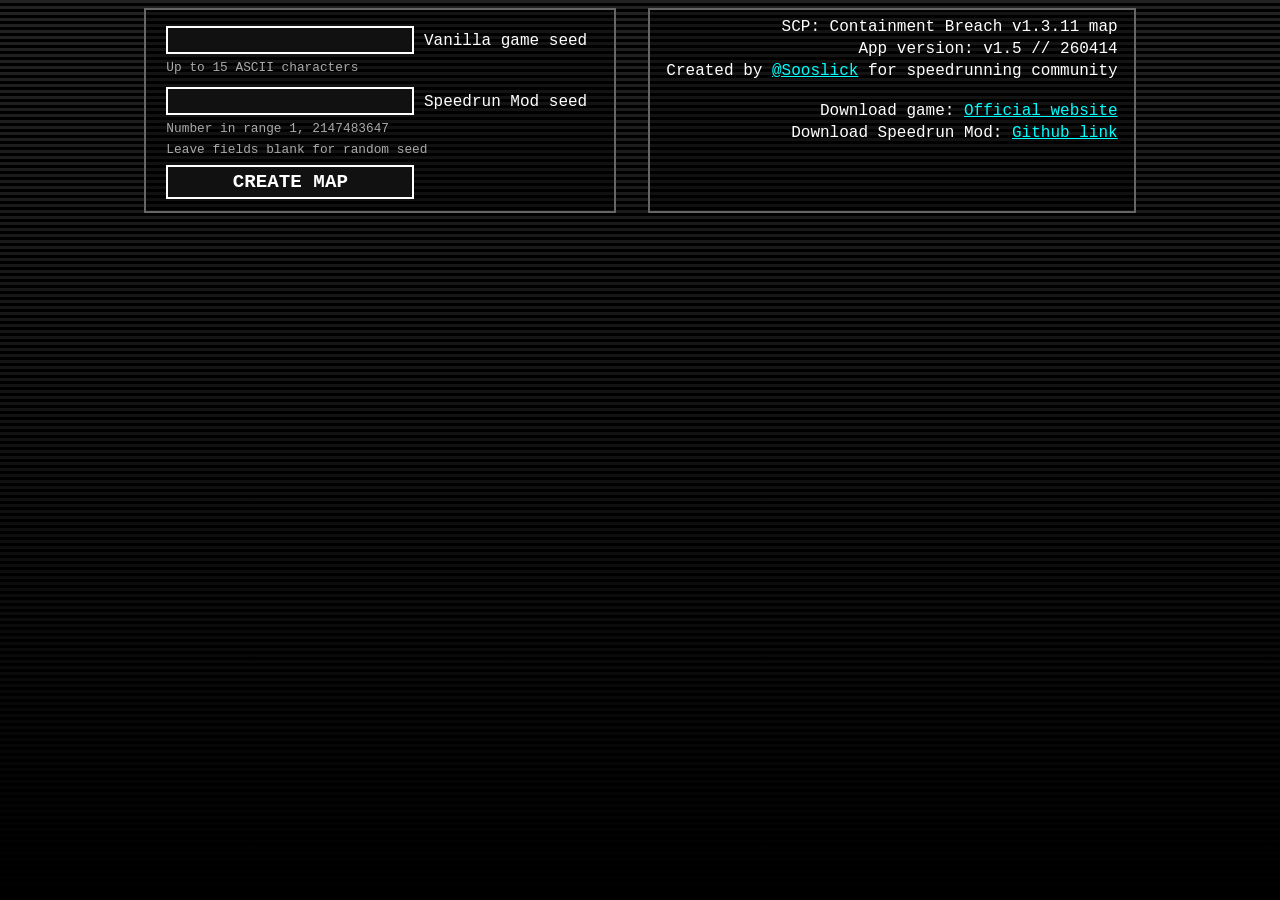
==== frontend/index.html @ 2715399c "add favicon and some extra labels" ====
<!doctype html>
<HTML>
<HEAD>
    <TITLE>SCP: Containment Breach map</TITLE>
    <meta charset='utf-8'/>
    <meta http-equiv='Content-Type' content='text/html'/>
    <meta name='author' content='Sooslick'/>
    <meta name='description' content='SCP: Containment Breach v1.3.11 map. Preview SCP:CB seeds on single online webpage without launching the game!'/>
    <meta name='theme-color' content='#202020'/>
    <link rel="stylesheet" href="cb.css">
    <link rel="icon" type="image/x-icon" href="favicon.ico">
</HEAD>
<BODY>
<div id="wrapper">
    <div id="header" data-nosnippet>
        <div id="inputs" class="map-component">
            <div class="input-line" id="prompt-container">
                <span><input id="prompt" autocomplete="off" oninput="updatePrompt()"/></span>
                <span id="prompt-label">Vanilla game seed</span>
            </div>
            <div class="input-hint" id="prompt-hint">Up to 15 ASCII characters</div>
            <div class="input-line" id="seed-container">
                <span><input id="seed" autocomplete="off" oninput="updateSeed()"/></span>
                <span id="seed-label">Speedrun Mod seed</span>
            </div>
            <div class="input-hint" id="seed-hint">Number in range 1, 2147483647</div>
            <div class="input-hint" id="blank-hint">Leave fields blank for random seed</div>
            <button id="generate" onclick="createMap()">CREATE MAP</button>
            <img id="loading-gif" src="load.gif" hidden/>
        </div>
        <div id="page-meta" class="map-component">
            <div class="page-meta-line">SCP: Containment Breach v1.3.11 map</div>
            <div class="page-meta-line">App version: v1.5 // 260414</div>
            <div class="page-meta-line">Created by <a id="sooslick-link" href="https://sooslick.art/">@Sooslick</a> for speedrunning community</div>
            <br/>
            <div class="page-meta-line">Download game: <a id="scpcbgame-link" href="https://www.scpcbgame.com/">Official website</a></div>
            <div class="page-meta-line">Download Speedrun Mod: <a id="mod-link" href="https://github.com/forxandknives/SCPCB-Speedrun-Mod/releases">Github link</a></div>
        </div>
    </div>
    <div id="map-block">
        <div class="map-column">
            <div id="map" class="map-component" hidden>
                <table id="map-table"></table>
            </div>
            <button onclick="shareMap()" id="map-share" hidden>COPY LINK</button>
            <div id="copied-text" class="input-hint" hidden>Copied to clipboard</div>
            <div id="error-text" class="input-hint" hidden>Service seems to be unavailable. DM @Sooslick in Discord
            </div>
        </div>
        <div class="map-column">
            <div id="map-info" class="map-component" hidden>
                <div class="meta-head">Map metadata</div>
                <div class="info-line" id="seedString-container">
                    <span id="seedString-label">Seed string:</span>
                    <span id="seedString"></span>
                </div>
                <div class="info-line" id="seedValue-container">
                    <span id="seedValue-label">Seed number:</span>
                    <span id="seedValue"></span>
                </div>
                <div class="info-line" id="loadingScreen-container">
                    <span id="loadingScreen-label">Loading screen:</span>
                    <span id="loadingScreen"></span>
                </div>
                <div class="info-line" id="state106-container">
                    <span id="state106-label">SCP-106 timer:</span>
                    <span id="state106"></span>
                    <span class="hidden-hint" id="state106-hint"><span class="hidden-hint-text">Time until the first appearance of SCP-106 in minutes</span></span>
                </div>
                <div class="info-line" id="statePlayer-container">
                    <span id="statePlayer-label">Initial angle:</span>
                    <span id="statePlayer"></span>
                    <span class="hidden-hint" id="statePlayer-hint"><span class="hidden-hint-text">Player's initial rotation is random and selected between 160 and 200 degrees</span></span>
                </div>
            </div>
            <div id="room-info" class="map-component" hidden>
                <div class="meta-head">Room info</div>
                <div class="info-line" id="room-container">
                    <span id="room-label">Room:</span>
                    <span id="room"></span>
                </div>
                <div class="info-line" id="room-event-container">
                    <span id="room-event-label">Events:</span>
                    <span id="room-event"></span>
                </div>
                <div class="info-line" id="rnd-info-container">
                    <span id="rnd-info-label">Extra info:</span>
                    <span id="rnd-info"></span>
                </div>
            </div>
            <div id="map-pd" class="map-component">
                <div class="meta-head">Tunnels</div>
                <table id="table-pd"></table>
            </div>
            <div id="map-forest" class="map-component">
                <div class="meta-head">Forest</div>
                <div id="map-forest-wrap">
                    <hr/>
                    <table id="table-forest"></table>
                    <hr/>
                </div>
            </div>
        </div>
    </div>
</div>
<script src="svg.js"></script>
<script src="ui.js"></script>
<script src="form.js"></script>
</BODY>
</HTML>
---- frontend/cb.css ----
body {
    margin: 0;
	background: repeating-linear-gradient(0deg, black, black 3px, #222 3px, #222 6px);
	background-color: #202020;
	color: white;
	font-family: 'Courier New';
}
body::-webkit-scrollbar {
	background-color: black;
	width: 8px;
}
body::-webkit-scrollbar-thumb {
	background: linear-gradient(-45deg, #222, #666);
	border-radius: 10px;
}
#wrapper {
    background: linear-gradient(rgba(0,0,0,0), rgba(0,0,0,255) 100%);
    min-height: 100vh;
    height: 100%;
}

a {
    color: aqua;
}
a:hover {
    color: red;
}

input {
	background: #111;
	color: white;
	font-family: 'Courier New';
	width: 240px;
	border: 2px solid white;
    font-size: 1.2em;
}
input:focus {
	background: #222;
	border: 2px dashed white;
	outline: none;
}
#inputs {
    min-width: 460px;
}
#inputs img {
    float: inline-end;
}
#inputs span {
    white-space: nowrap;
}

#page-meta {
    text-align: right;
    padding: 8px 16px;
}
.page-meta-line {
    margin: 0px auto 4px;
}

table {
	border-collapse: collapse;
	table-layout: fixed;
}
td:hover {
	background: #444;
}
td.overlap {
    background: #622;
}
td img {
    filter: invert();
}
td div {
    text-align: center;
    font-size: 0.66em;
}

.input-line {
    margin: 12px 16px 0px;
}
.input-hint {
    color: #aaa;
    font-size: 0.8em;
    margin: 6px 16px 0px;
}
button {
	border: 2px solid white;
	background: #111;
	color: white;
	font-weight: 700;
    font-size: 1.2em;
	font-family: 'Courier New';
    margin: 8px 16px 8px;
    padding: 4px 32px;
    width: 248px;
}
button:hover {
	background: #222;
}

#map-block, #header {
    display: flex;
    justify-content: center;
}
.map-component {
    border: 2px solid #666;
    background: rgba(1,1,1,0.4);
    margin: 8px 16px;
    padding: 4px;
}
#map {
    width: fit-content;
}
#map td {
    min-width: 16px;
    padding: 0;
}
#map svg {
	display: block;
}
#map-pd {
    display: none;
    padding-bottom: 12px;
}
#map-pd td {
    width: 10px;
    height: 10px;
}
#map-forest {
    display: none;
}
#map-forest-wrap {
    margin-top: 24px;
    margin-bottom: 24px;
}
#map-forest hr {
	width: 66%;
	border: 4px solid rgba(100, 100, 100, 0.5);
	margin: 0 auto;
	display: flex;
}
#map-forest td {
    width: 16px;
    height: 16px;
}
#room-info {
    height: 160px;
}
.info-line {
    max-width: 420px;
}

.hidden-hint {
    position: relative;
    background: white;
    border-radius: 13px;
}
.hidden-hint::before {
    content: '?';
    font-weight: bold;
    font-size: 0.8em;
    padding: 0px 4px;
    color: black;
}
.hidden-hint .hidden-hint-text {
    visibility: hidden;
    position: absolute;
    top: 32px;
    left: -100px;
    z-index: 1;
    border: 2px solid white;
    width: 200px;
    padding: 8px 16px;
    background: rgba(0,0,0,0.75);
}
.hidden-hint:hover .hidden-hint-text {
    visibility: visible;
}

.meta-head {
    font-weight: 700;
    font-size: 1.1em;
    text-decoration: underline;
    margin-bottom: 8px;
}

.data-invalid {
	background: rgba(128, 0, 0, 0.3) !important;
	border-color: rgba(128, 0, 0, 1) !important;
}
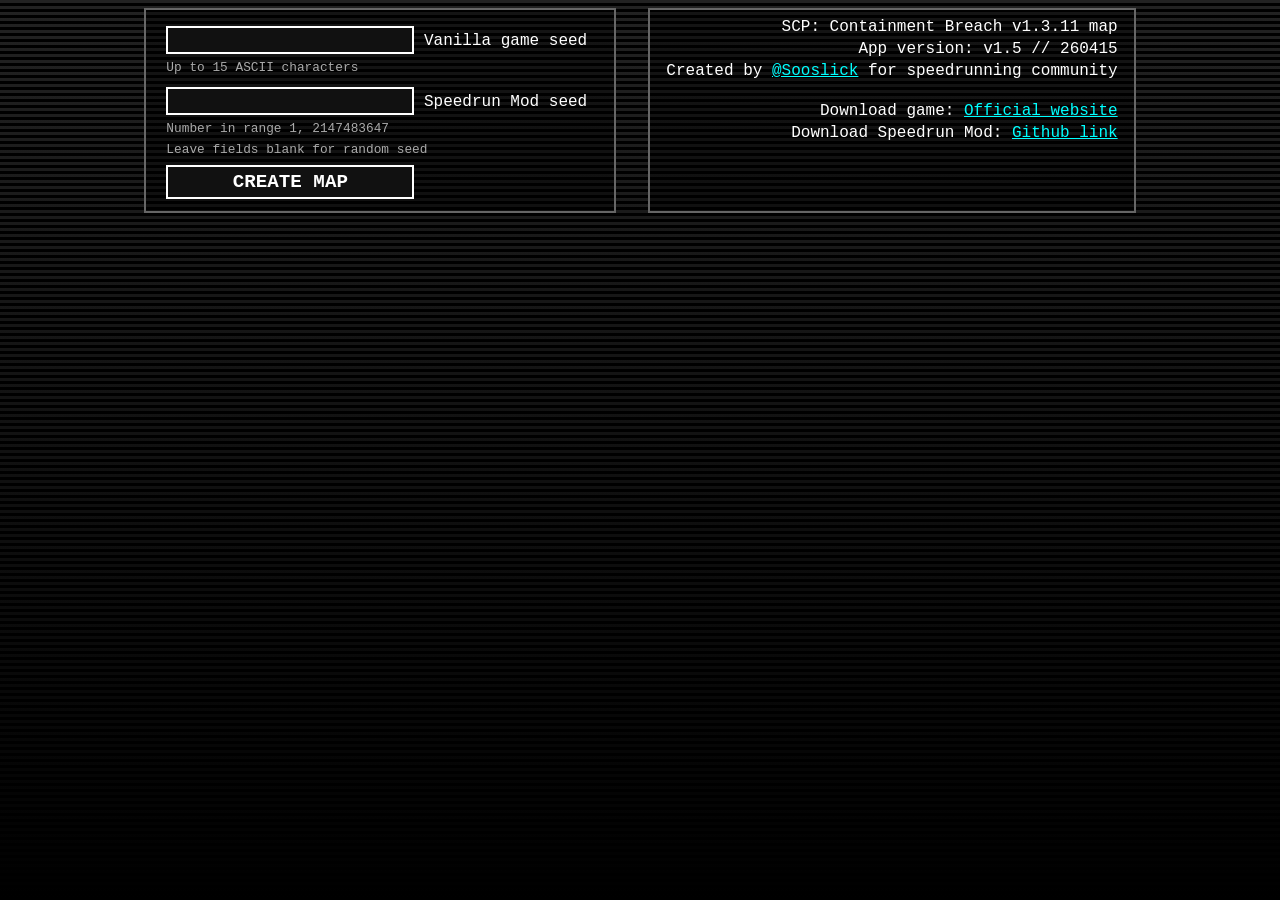
==== commit b44c76d1: "tele commands for rooms, copyable seed values" ====
--- a/frontend/index.html
+++ b/frontend/index.html
@@ -30,7 +30,7 @@
         </div>
         <div id="page-meta" class="map-component">
             <div class="page-meta-line">SCP: Containment Breach v1.3.11 map</div>
-            <div class="page-meta-line">App version: v1.5 // 260414</div>
+            <div class="page-meta-line">App version: v1.5 // 260415</div>
             <div class="page-meta-line">Created by <a id="sooslick-link" href="https://sooslick.art/">@Sooslick</a> for speedrunning community</div>
             <br/>
             <div class="page-meta-line">Download game: <a id="scpcbgame-link" href="https://www.scpcbgame.com/">Official website</a></div>
@@ -44,7 +44,10 @@
             </div>
             <button onclick="shareMap()" id="map-share" hidden>COPY LINK</button>
             <div id="copied-text" class="input-hint" hidden>Copied to clipboard</div>
-            <div id="error-text" class="input-hint" hidden>Service seems to be unavailable. DM @Sooslick in Discord
+            <div id="error-text" class="input-hint" hidden>
+                <span>Service seems to be unavailable. DM </span>
+                <span id="discord-id" class="clickable" onclick="copyContent('discord-id')">@Sooslick</span>
+                <span>in Discord.</span>
             </div>
         </div>
         <div class="map-column">
@@ -52,11 +55,11 @@
                 <div class="meta-head">Map metadata</div>
                 <div class="info-line" id="seedString-container">
                     <span id="seedString-label">Seed string:</span>
-                    <span id="seedString"></span>
+                    <span id="seedString" class="clickable" onclick="copyContent('seedString')"></span>
                 </div>
                 <div class="info-line" id="seedValue-container">
                     <span id="seedValue-label">Seed number:</span>
-                    <span id="seedValue"></span>
+                    <span id="seedValue" class="clickable" onclick="copyContent('seedValue')"></span>
                 </div>
                 <div class="info-line" id="loadingScreen-container">
                     <span id="loadingScreen-label">Loading screen:</span>
@@ -83,6 +86,10 @@
                     <span id="room-event-label">Events:</span>
                     <span id="room-event"></span>
                 </div>
+                <div class="info-line" id="room-tele-container">
+                    <span id="room-tele-label">Teleport command:</span>
+                    <span id="room-tele" class="clickable" onclick="copyContent('room-tele')"></span>
+                </div>
                 <div class="info-line" id="rnd-info-container">
                     <span id="rnd-info-label">Extra info:</span>
                     <span id="rnd-info"></span>
--- a/frontend/cb.css
+++ b/frontend/cb.css
@@ -66,6 +66,9 @@
 }
 td.overlap {
     background: #622;
+}
+td.locked {
+	background: #141;
 }
 td img {
     filter: invert();
@@ -187,4 +190,12 @@
 .data-invalid {
 	background: rgba(128, 0, 0, 0.3) !important;
 	border-color: rgba(128, 0, 0, 1) !important;
+}
+
+.clickable:hover {
+	cursor: pointer;
+	background: rgba(255, 255, 255, 0.2);
+}
+.clickable:active {
+	background: rgba(255, 255, 255, 0.1);
 }
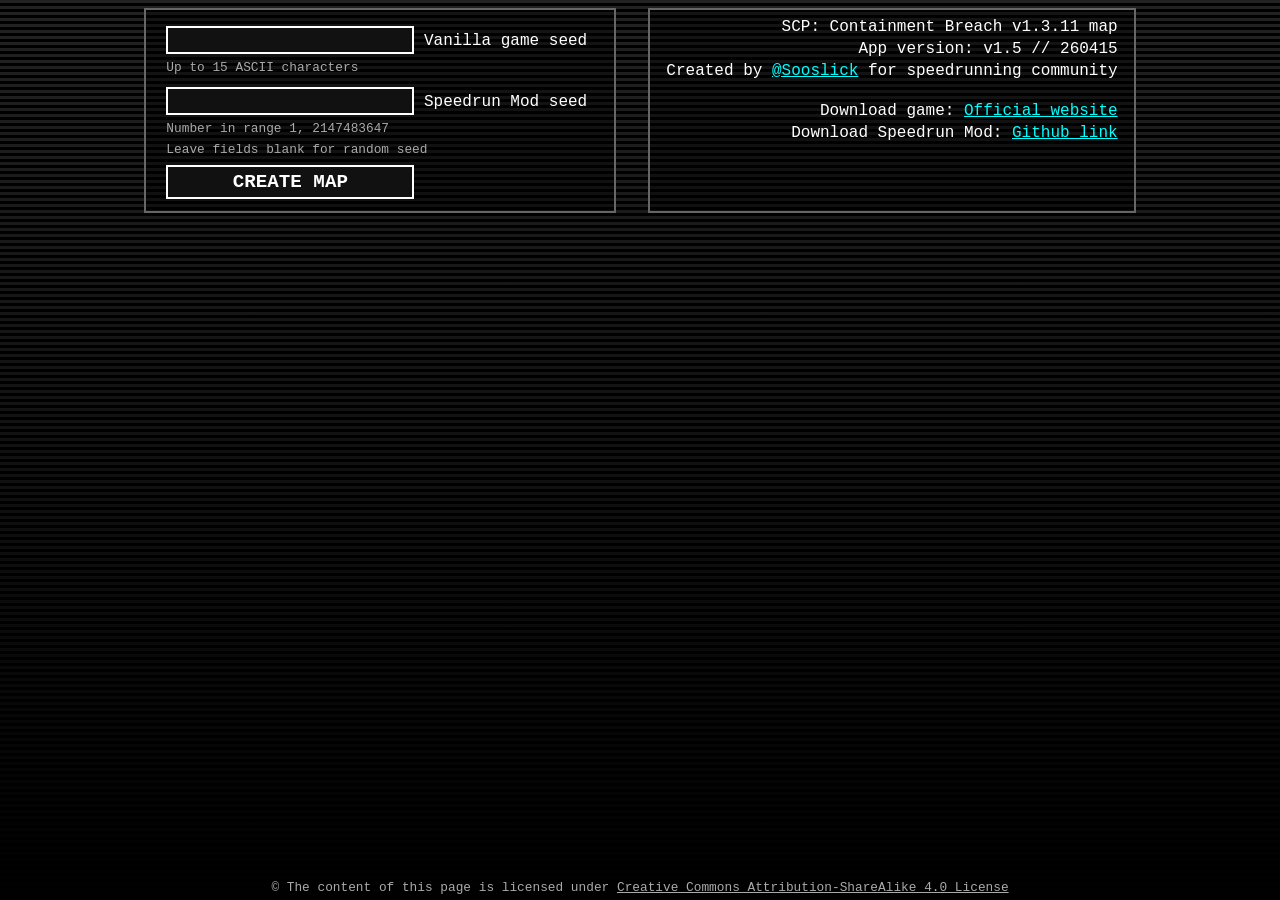
==== commit b1dadfe4: "page footer" ====
--- a/frontend/index.html
+++ b/frontend/index.html
@@ -109,6 +109,10 @@
             </div>
         </div>
     </div>
+    <div id="copyrights-placeholder"></div>
+</div>
+<div id="copyrights-wrapper">
+    <div id="copyrights" class="input-hint">© The content of this page is licensed under <a target="_blank" href="https://creativecommons.org/licenses/by-sa/4.0/">Creative Commons Attribution-ShareAlike 4.0 License</a></div>
 </div>
 <script src="svg.js"></script>
 <script src="ui.js"></script>
--- a/frontend/cb.css
+++ b/frontend/cb.css
@@ -198,4 +198,20 @@
 }
 .clickable:active {
 	background: rgba(255, 255, 255, 0.1);
+}
+
+#copyrights-placeholder {
+	height: 40px;
+}
+#copyrights-wrapper {
+	height: 0px;
+}
+#copyrights {
+	margin: auto;
+	text-align: center;
+	position: relative;
+	bottom: 20px;
+}
+#copyrights a {
+	color: #aaa;
 }
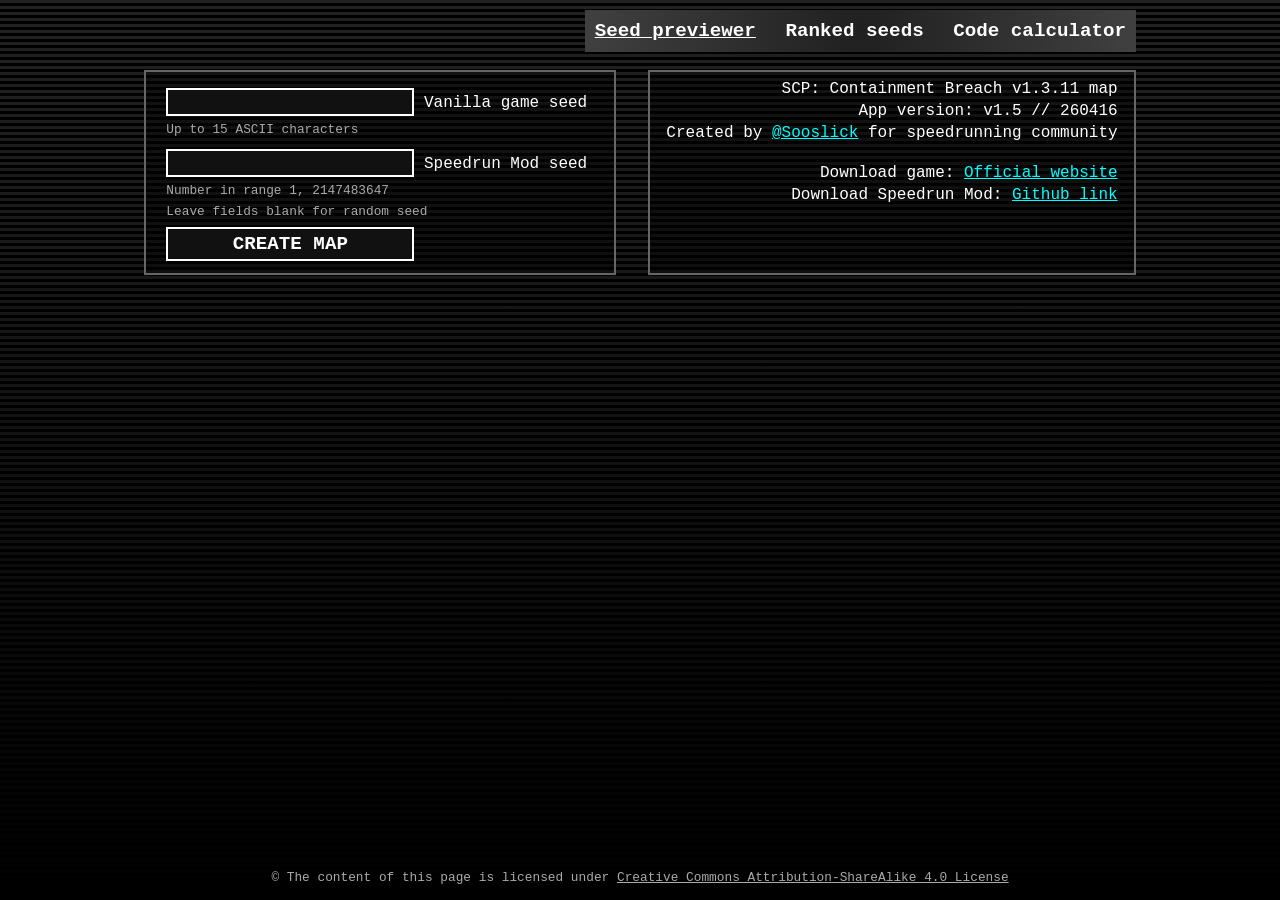
==== commit 32fe2d9f: "access code calculator" ====
--- a/frontend/index.html
+++ b/frontend/index.html
@@ -12,6 +12,13 @@
 </HEAD>
 <BODY>
 <div id="wrapper">
+    <div id="nav-wrapper">
+        <div id="navigation">
+            <a href="index.html" class="nav-selected">Seed previewer</a>
+            <a href="seed-picker.html">Ranked seeds</a>
+            <a href="access-code.html">Code calculator</a>
+        </div>
+    </div>
     <div id="header" data-nosnippet>
         <div id="inputs" class="map-component">
             <div class="input-line" id="prompt-container">
@@ -30,7 +37,7 @@
         </div>
         <div id="page-meta" class="map-component">
             <div class="page-meta-line">SCP: Containment Breach v1.3.11 map</div>
-            <div class="page-meta-line">App version: v1.5 // 260415</div>
+            <div class="page-meta-line">App version: v1.5 // 260416</div>
             <div class="page-meta-line">Created by <a id="sooslick-link" href="https://sooslick.art/">@Sooslick</a> for speedrunning community</div>
             <br/>
             <div class="page-meta-line">Download game: <a id="scpcbgame-link" href="https://www.scpcbgame.com/">Official website</a></div>
--- a/frontend/cb.css
+++ b/frontend/cb.css
@@ -17,6 +17,7 @@
     background: linear-gradient(rgba(0,0,0,0), rgba(0,0,0,255) 100%);
     min-height: 100vh;
     height: 100%;
+    padding-top: 0.05px;
 }
 
 a {
@@ -201,7 +202,7 @@
 }
 
 #copyrights-placeholder {
-	height: 40px;
+	height: 50px;
 }
 #copyrights-wrapper {
 	height: 0px;
@@ -210,8 +211,34 @@
 	margin: auto;
 	text-align: center;
 	position: relative;
-	bottom: 20px;
+	bottom: 30px;
 }
 #copyrights a {
 	color: #aaa;
+}
+
+#nav-wrapper {
+	max-width: 992px;
+	margin: 10px auto;
+}
+#navigation {
+	background-color: #202020;
+    background: radial-gradient(circle,rgba(32, 32, 32, 1) 0%, rgba(64, 64, 64, 1) 100%);
+    width: fit-content;
+    margin-left: auto;
+    margin-right: 0;
+    padding: 10px 0;
+}
+#navigation a {
+	color: #FFF;
+	font-size: 120%;
+	font-weight: 700;
+	text-decoration: none;
+	padding: 1px 10px;
+}
+#navigation a.nav-selected {
+	text-decoration: underline;
+}
+#navigation a:hover {
+	color: #F00;
 }
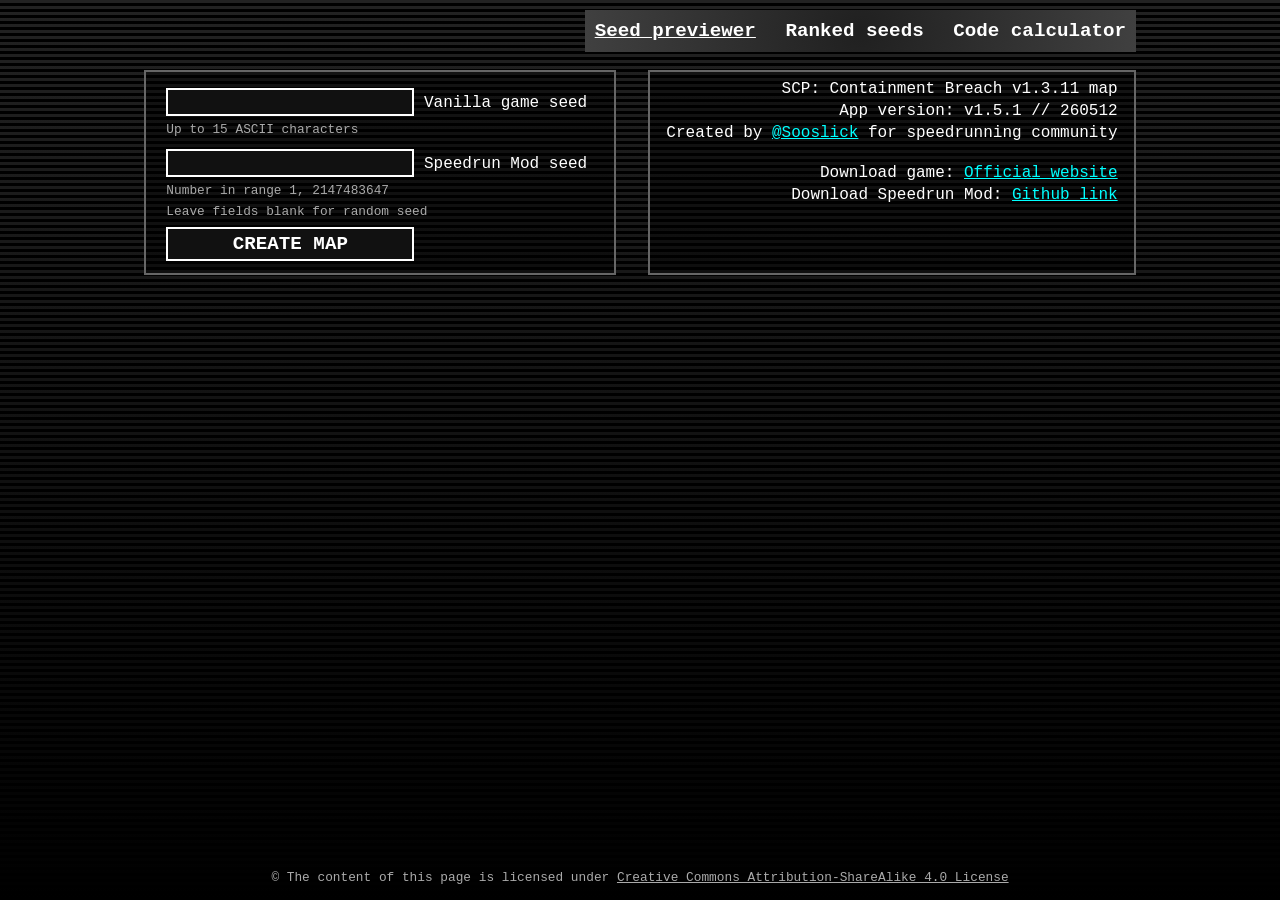
==== commit fffc43c9: "1.5.1 version change" ====
--- a/frontend/index.html
+++ b/frontend/index.html
@@ -37,7 +37,7 @@
         </div>
         <div id="page-meta" class="map-component">
             <div class="page-meta-line">SCP: Containment Breach v1.3.11 map</div>
-            <div class="page-meta-line">App version: v1.5 // 260416</div>
+            <div class="page-meta-line">App version: v1.5.1 // 260512</div>
             <div class="page-meta-line">Created by <a id="sooslick-link" href="https://sooslick.art/">@Sooslick</a> for speedrunning community</div>
             <br/>
             <div class="page-meta-line">Download game: <a id="scpcbgame-link" href="https://www.scpcbgame.com/">Official website</a></div>
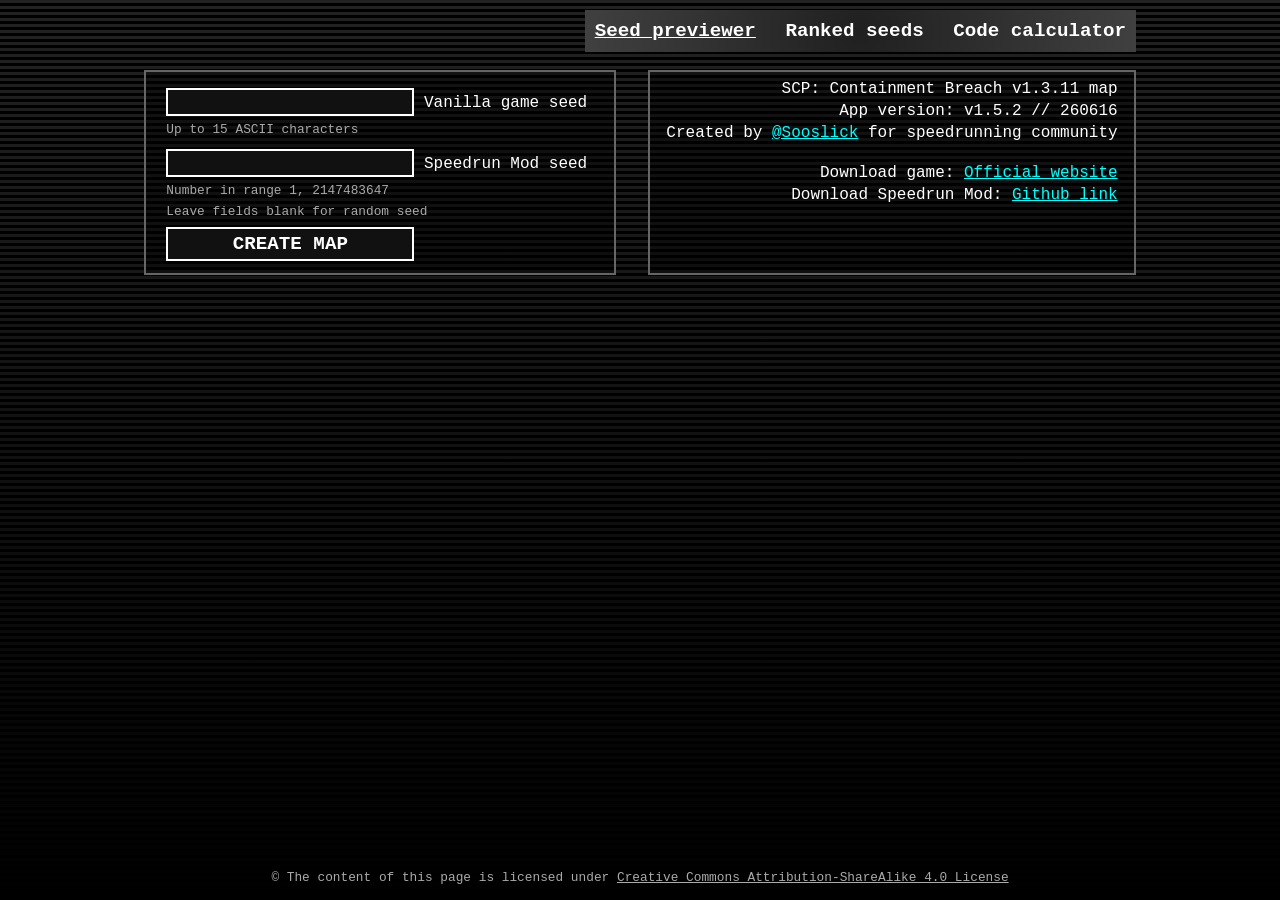
==== commit f2f5fa2b: "Minor update to make nginx proxying easier" ====
--- a/frontend/index.html
+++ b/frontend/index.html
@@ -37,7 +37,7 @@
         </div>
         <div id="page-meta" class="map-component">
             <div class="page-meta-line">SCP: Containment Breach v1.3.11 map</div>
-            <div class="page-meta-line">App version: v1.5.1 // 260512</div>
+            <div class="page-meta-line">App version: v1.5.2 // 260616</div>
             <div class="page-meta-line">Created by <a id="sooslick-link" href="https://sooslick.art/">@Sooslick</a> for speedrunning community</div>
             <br/>
             <div class="page-meta-line">Download game: <a id="scpcbgame-link" href="https://www.scpcbgame.com/">Official website</a></div>
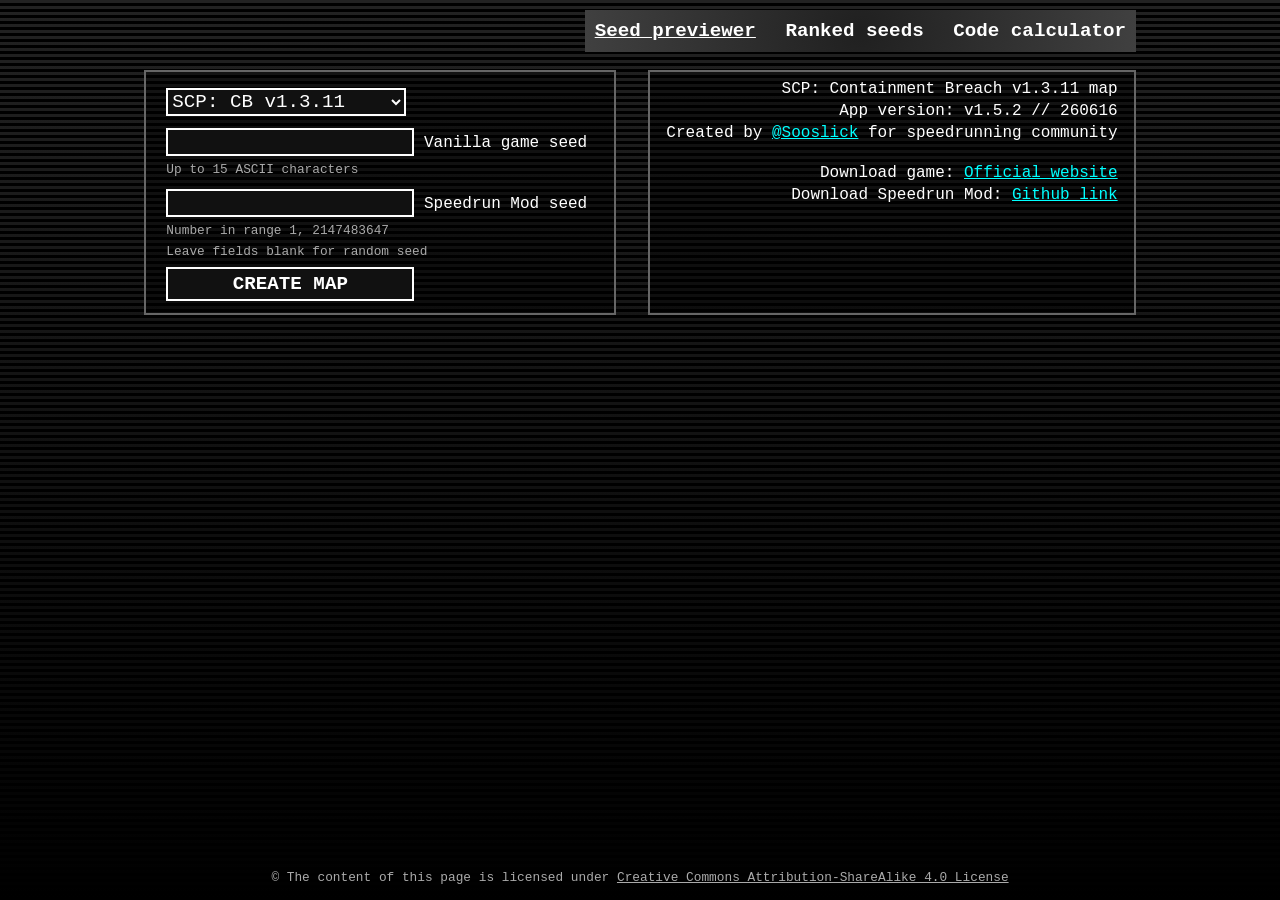
==== commit fb69d86e: "Add UE Classic seed and room previews" ====
--- a/frontend/index.html
+++ b/frontend/index.html
@@ -5,7 +5,7 @@
     <meta charset='utf-8'/>
     <meta http-equiv='Content-Type' content='text/html'/>
     <meta name='author' content='Sooslick'/>
-    <meta name='description' content='SCP: Containment Breach v1.3.11 map. Preview SCP:CB seeds on single online webpage without launching the game!'/>
+    <meta name='description' content='Preview SCP: Containment Breach v1.3.11 and Ultimate Edition Classic v5.5.4.1 seeds and rooms without launching the game.'/>
     <meta name='theme-color' content='#202020'/>
     <link rel="stylesheet" href="cb.css">
     <link rel="icon" type="image/x-icon" href="favicon.ico">
@@ -21,6 +21,24 @@
     </div>
     <div id="header" data-nosnippet>
         <div id="inputs" class="map-component">
+            <div class="input-line">
+                <select id="game" aria-label="Game" onchange="updateGame()">
+                    <option value="vanilla">SCP: CB v1.3.11</option>
+                    <option value="ue-classic">SCP: CB UE Classic v5.5.4.1</option>
+                </select>
+            </div>
+            <div id="ue-options" hidden>
+                <div class="input-line">
+                    <label for="scp005">SCP-005 location:</label>
+                    <select id="scp005">
+                        <option value="1">SCP-005 chamber</option>
+                        <option value="2">Maynard's office</option>
+                        <option value="3">SCP-409 chamber</option>
+                    </select>
+                </div>
+                <div class="input-hint">UE chooses this independently of the seed; try each to match your game.</div>
+                <div class="input-hint">Default 18×18 map. Room and door previews; events and maintenance tunnels are not previewed.</div>
+            </div>
             <div class="input-line" id="prompt-container">
                 <span><input id="prompt" autocomplete="off" oninput="updatePrompt()"/></span>
                 <span id="prompt-label">Vanilla game seed</span>
@@ -36,7 +54,7 @@
             <img id="loading-gif" src="load.gif" hidden/>
         </div>
         <div id="page-meta" class="map-component">
-            <div class="page-meta-line">SCP: Containment Breach v1.3.11 map</div>
+            <div class="page-meta-line" id="game-title">SCP: Containment Breach v1.3.11 map</div>
             <div class="page-meta-line">App version: v1.5.2 // 260616</div>
             <div class="page-meta-line">Created by <a id="sooslick-link" href="https://sooslick.art/">@Sooslick</a> for speedrunning community</div>
             <br/>
@@ -93,6 +111,10 @@
                     <span id="room-event-label">Events:</span>
                     <span id="room-event"></span>
                 </div>
+                <div class="info-line" id="room-description-container" hidden>
+                    <span id="room-description-label">Description:</span>
+                    <span id="room-description"></span>
+                </div>
                 <div class="info-line" id="room-tele-container">
                     <span id="room-tele-label">Teleport command:</span>
                     <span id="room-tele" class="clickable" onclick="copyContent('room-tele')"></span>
@@ -125,4 +147,4 @@
 <script src="ui.js"></script>
 <script src="form.js"></script>
 </BODY>
-</HTML>+</HTML>
--- a/frontend/cb.css
+++ b/frontend/cb.css
@@ -27,7 +27,7 @@
     color: red;
 }
 
-input {
+input, select {
 	background: #111;
 	color: white;
 	font-family: 'Courier New';
@@ -35,7 +35,7 @@
 	border: 2px solid white;
     font-size: 1.2em;
 }
-input:focus {
+input:focus, select:focus {
 	background: #222;
 	border: 2px dashed white;
 	outline: none;
@@ -241,4 +241,4 @@
 }
 #navigation a:hover {
 	color: #F00;
-}+}
